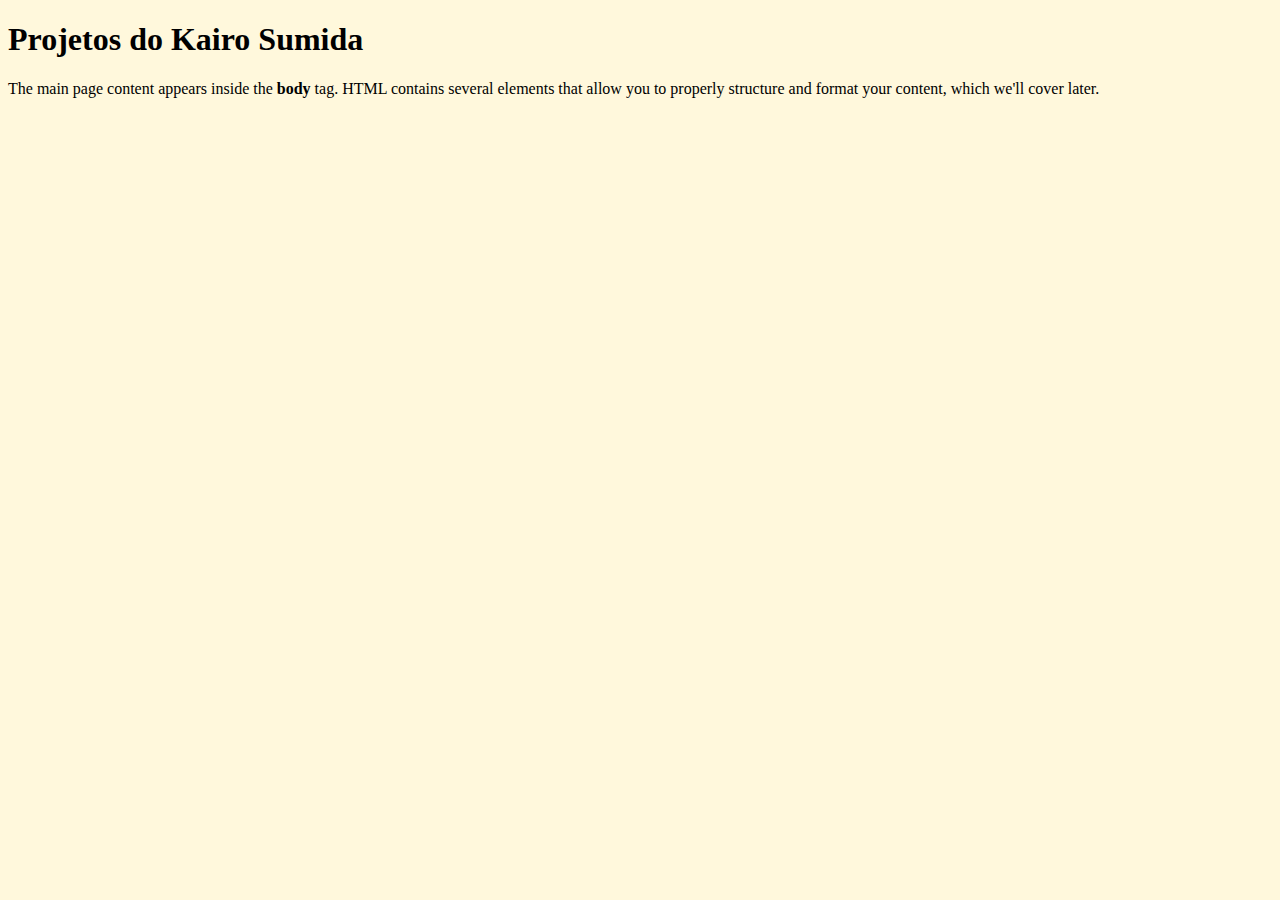
==== Pt1/index.html @ 763ce5cf "Adicionado Arquivos HTML e CSS" ====
<!doctype html>
<html lang="pt-br">
<head>
	<link rel="stylesheet" href="estilo.css">
<meta charset="utf-8">
<title>Basic HTML document</title>
</head>
<body>
	<h1>Projetos do Kairo Sumida</h1>
	<p>The main page content appears inside the <b>body</b> tag. HTML contains several elements that allow you to properly structure and format your content, which we'll cover later.</p>
</body>
</html>
---- Pt1/estilo.css ----
@charset "utf-8";
/* CSS Document */
body {
	background-color: cornsilk;
}
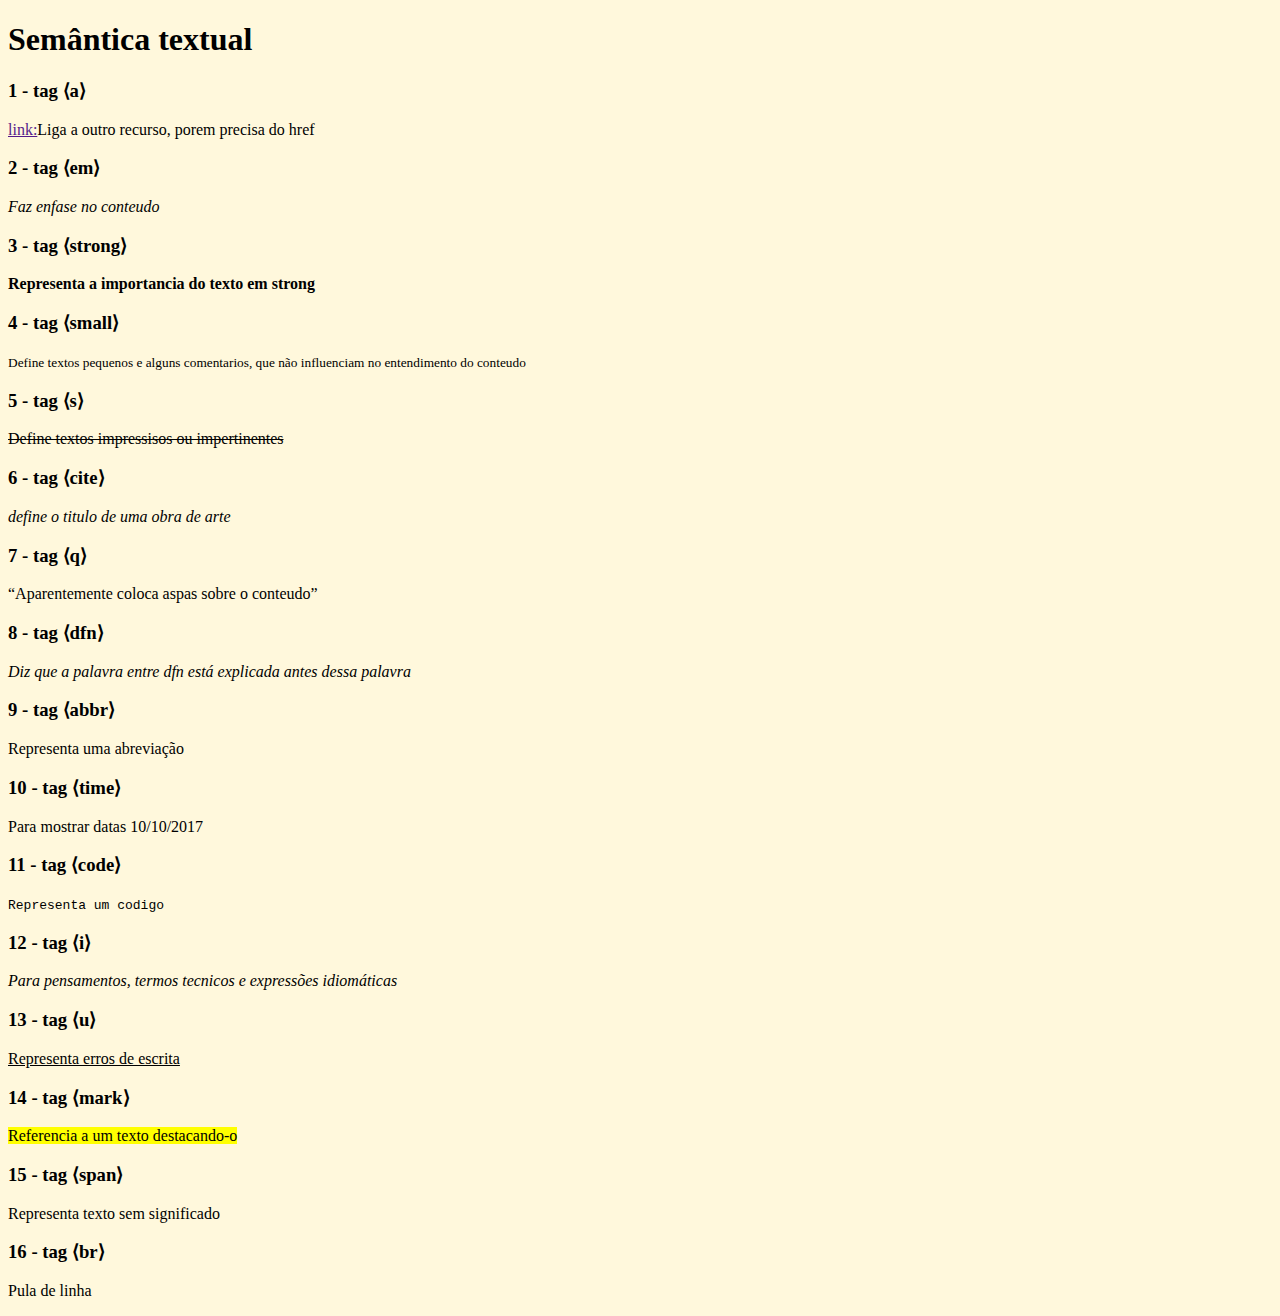
==== commit 2dce58b5: "Adicionado Instrucoes" ====
--- a/Pt1/index.html
+++ b/Pt1/index.html
@@ -3,10 +3,42 @@
 <head>
 	<link rel="stylesheet" href="estilo.css">
 <meta charset="utf-8">
-<title>Basic HTML document</title>
+<title>Semântica textual</title>
 </head>
 <body>
-	<h1>Projetos do Kairo Sumida</h1>
-	<p>The main page content appears inside the <b>body</b> tag. HTML contains several elements that allow you to properly structure and format your content, which we'll cover later.</p>
+	<h1>Semântica textual</h1>
+	<h3>1 - tag &lang;a&rang;</h3>
+	<p><a href="">link:</a>Liga a outro recurso, porem precisa do href</p>
+	<h3>2 - tag &lang;em&rang;</h3>
+	<p><em>Faz enfase no conteudo</em></p>
+	<h3>3 - tag &lang;strong&rang;</h3>
+	<p><strong>Representa a importancia do texto em strong</strong></p>
+	<h3>4 - tag &lang;small&rang;</h3>
+	<p><small>Define textos pequenos e alguns comentarios, que não influenciam no entendimento do conteudo</small></p>
+	<h3>5 - tag &lang;s&rang;</h3>
+	<p><s>Define textos impressisos ou impertinentes</s></p>
+	<h3>6 - tag &lang;cite&rang;</h3>
+	<p><cite>define o titulo de uma obra de arte</cite></p>
+	<h3>7 - tag &lang;q&rang;</h3>
+	<p><q>Aparentemente coloca aspas sobre o conteudo</q></p>
+	<h3>8 - tag &lang;dfn&rang;</h3>
+	<p><dfn>Diz que a palavra entre dfn está explicada antes dessa palavra</dfn></p>
+	<h3>9 - tag &lang;abbr&rang;</h3>
+	<p><abbr>Representa uma abreviação</abbr></p>
+	<h3>10 - tag &lang;time&rang;</h3>
+	<p>Para mostrar datas <time>10/10/2017</time></p>
+	<h3>11 - tag &lang;code&rang;</h3>
+	<p><code>Representa um codigo</code></p>
+	<h3>12 - tag &lang;i&rang;</h3>
+	<p><i>Para pensamentos, termos tecnicos e expressões idiomáticas</i></p>
+	<h3>13 - tag &lang;u&rang;</h3>
+	<p><u>Representa erros de escrita</u></p>
+	<h3>14 - tag &lang;mark&rang;</h3>
+	<p><mark>Referencia a um texto destacando-o</mark></p>
+	<h3>15 - tag &lang;span&rang;</h3>
+	<p><span>Representa texto sem significado</span></p>
+	<h3>16 - tag &lang;br&rang;</h3>
+	<p>Pula de linha<br></p>
+	
 </body>
 </html>
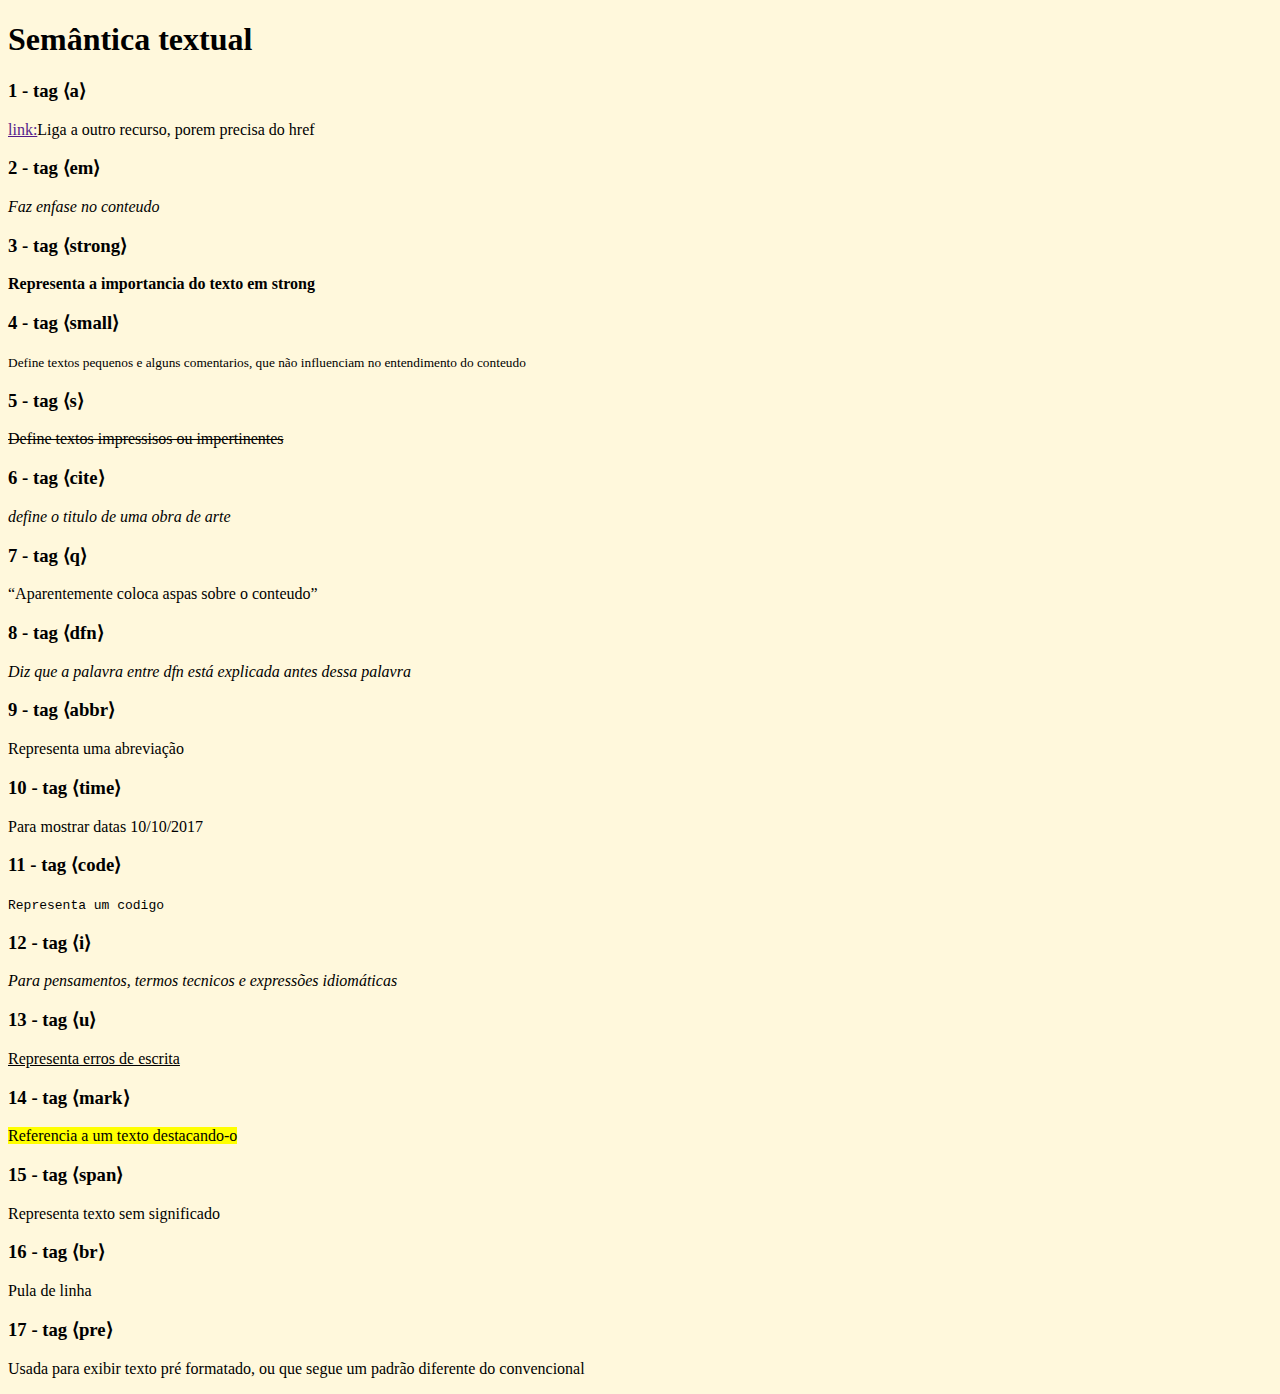
==== commit 9b3863fd: "Pagina intro e links formatadas" ====
--- a/Pt1/index.html
+++ b/Pt1/index.html
@@ -39,6 +39,7 @@
 	<p><span>Representa texto sem significado</span></p>
 	<h3>16 - tag &lang;br&rang;</h3>
 	<p>Pula de linha<br></p>
-	
+	<h3>17 - tag &lang;pre&rang;</h3>
+	<p>Usada para exibir texto pré formatado, ou que segue um padrão diferente do convencional</p>
 </body>
 </html>
